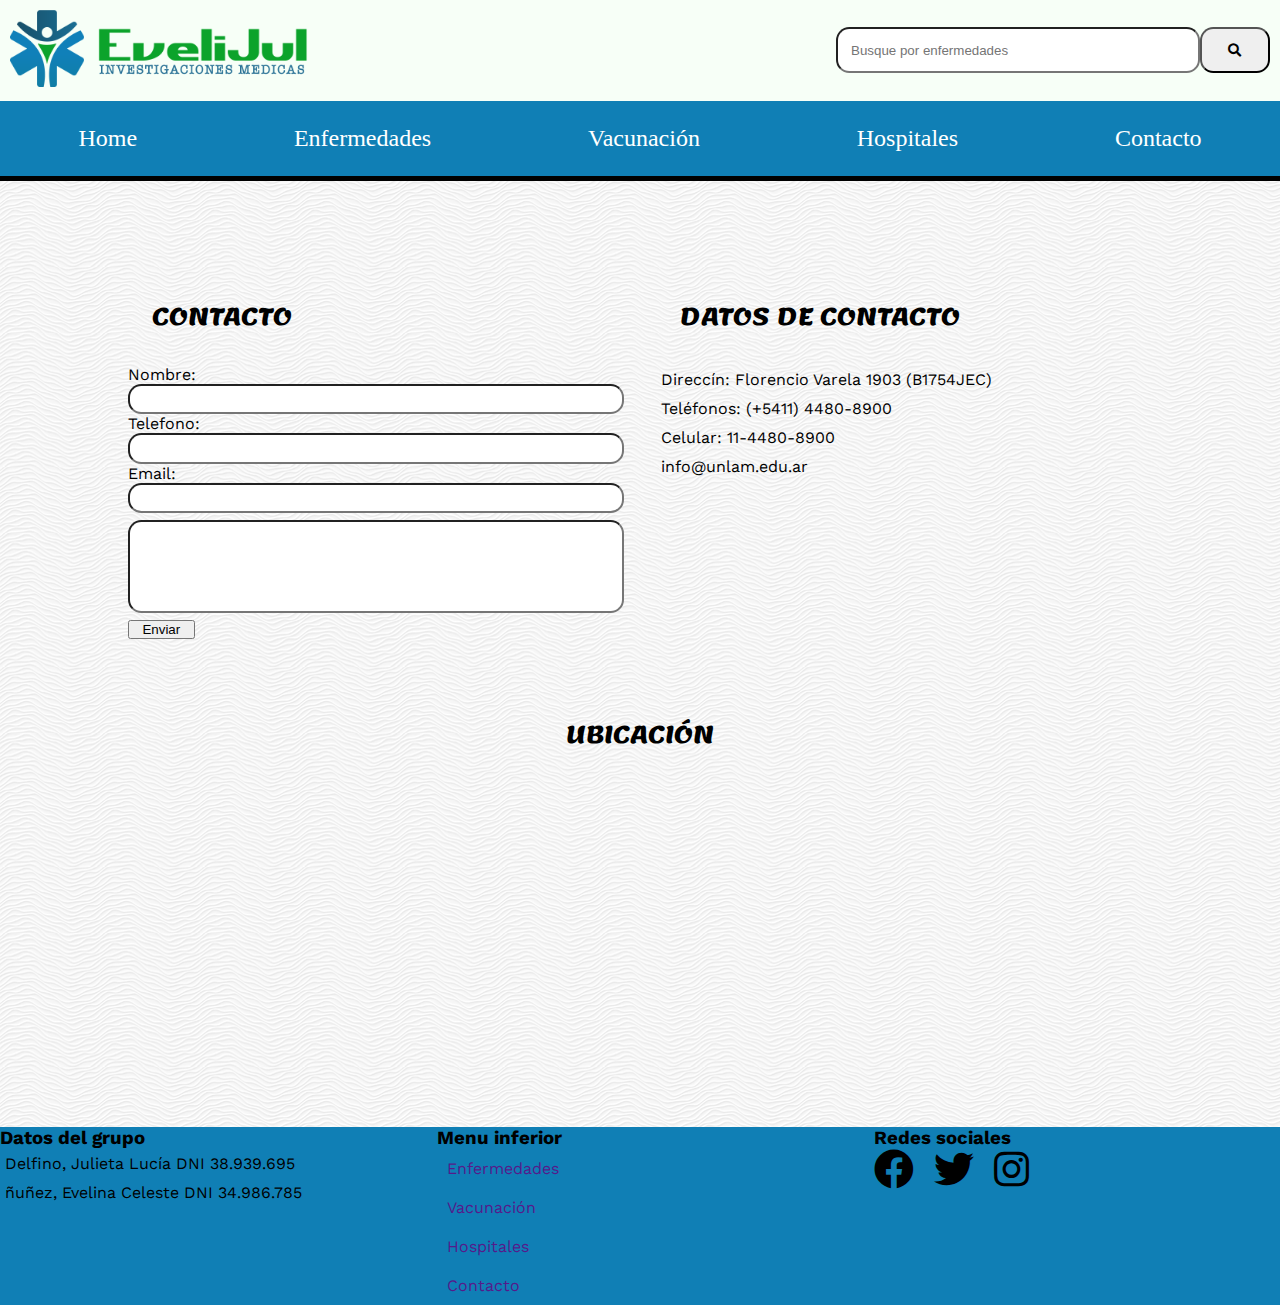
==== contacto.html @ 2eb38250 "Se linkeo todas las páginas y se arreglaron detalles." ====
<!DOCTYPE html>
<html lang="es">
<head>
    <meta charset="UTF-8">
    <title>Pagina principal</title>
    <link rel="stylesheet" href="css/estilos.css">
</head>
<body>
   <datalist id="buscador"><!--no se como dejar una opcion marcada por defecto-->
        <option value="sida">
        <option value="Resfriado común">
        <option value="Fiebre hemorrágica por el virus del Ébola">
        <option value="Herpes genital">
        <option value="Influenza">
        <option value="Sarampión">
        <option value="Varicela y herpes zóster (culebrilla)">
        <option value="COVID-19">
        </datalist>
   <header class="estilosheader">
        <div >
        <img  src="img/EVELIJUL.png" alt="" class="imagenlogo">
         </div >
        <div >
        <form class="contenedorbuscador"  action="#" method="post" >
        
        <input type="text" name="enfermedades" list="buscador" placeholder="Busque por enfermedades" class="buscador">
        <!--input type="submit" value="buscar" class="btnbuscar"-->
        <button class="buttonbuscar"><i class="fas fa-search"></i></button><!--El button me deja poner lo que yo quiera dentro de él-->
       </form> 
       </div>
    </header>
     <nav >
            <ul class="menu">
                <li><a href="index.html" target="_blank">Home</a></li>
                <li>
                <a href="listenfermedades.html" target="_blank">Enfermedades</a></li>
                <li><a href="enfermedad.html">Vacunación</a></li>
                <li><a href="mapa-hospitales.html">Hospitales</a></li>
                <li><a href="contacto.html">Contacto</a></li>
            </ul>
    </nav>
    <main class="main-contacto">
       <section class="contenedor-contacto">
        <article >
           <h2>CONTACTO</h2>
            <form class="contacto" action="#" method="post" enctype="application/x-www-form-urlencoded">
  
                 <label for="nombre">Nombre:</label>
                <input type="text" name="nombre" id="nombre" class="input-formulario">
                <label for="tel">Telefono:</label>
                <input type="tel"  name="tel" id="tel" class="input-formulario">   
          
                <label for="email">Email:</label>
                <input type="email" name="email" id="email" class="input-formulario">
                <label for="mensaje"></label>
                <input type="long text" id="mensaje" name="mensaje" class="box-mensaje">
                <button class="boton-contacto">Enviar</button>
            
            </form>
        </article>
        
        <article class="datos-contacto">
            <h2>DATOS DE CONTACTO</h2>
            <P>Direcc&iacute;n: Florencio Varela 1903 (B1754JEC)  </P>
            <p>Tel&eacute;fonos: (+5411) 4480-8900 </p>
            <p>Celular: 11-4480-8900</p>
            <p>info@unlam.edu.ar</p>
            <a href="https://www.unlam.edu.ar/"></a>
        </article>
       </section>
       <section class="mapa-contacto">
           <h2>UBICACI&Oacute;N</h2>
           <iframe src="https://www.google.com/maps/embed?pb=!1m16!1m12!1m3!1d350847.7248750527!2d-58.580420923206944!3d-34.62350026172619!2m3!1f0!2f0!3f0!3m2!1i1024!2i768!4f13.1!2m1!1sHOSPITALES!5e0!3m2!1ses-419!2sar!4v1590868090485!5m2!1ses-419!2sar"  frameborder="0" style="border:0;" allowfullscreen="" aria-hidden="false" tabindex="0"></iframe> 
       </section>
        
        
    </main>
    
   <footer class="estilosfooter">
        <div>
         <h3>Datos del grupo</h3> 
         <ul>
             <li>
                 <p>Delfino, Julieta Luc&iacute;a DNI 38.939.695</p>
             </li>
             <li>
                 <p>&ntilde;uñez, Evelina Celeste DNI 34.986.785</p>
             </li>
         </ul>
        </div>
        <div>
        <h3>Menu inferior</h3>
         <ul class="menuinferior">
                <li><a href="">Enfermedades</a></li>
                <li><a href="">Vacunación</a></li>
                <li><a href="">Hospitales</a></li>
                <li><a href="">Contacto</a></li>
         </ul>      
        </div>
        <div >
        <h3>Redes sociales</h3>
         <div class="contenedorredessociales">
         <i class="fab fa-facebook" class="redesSociales"></i>
         <i class="fab fa-twitter"class="redesSociales"></i>
         <i class="fab fa-instagram"class="redesSociales"></i>
         </div>
         </div>
    </footer>
    
</body>
</html>
---- css/estilos.css ----
@import url('https://fonts.googleapis.com/css2?family=Chewy&family=Lemonada&family=Work+Sans&display=swap');
@import '../fonts/fuentes.css';
@import 'all.css';
/*
font-family: 'Chewy', cursive;
font-family: 'Lemonada', cursive;
font-family: 'Work Sans', sans-serif;
*/



/*Estilos del header y footer*/
*{
    margin: 0;
    padding: 0;
}
body{
    background-image: url(../img/white-waves.png);
    font-family: 'Work Sans', sans-serif;
}
/*estilos de etiqueta*/
header{
    /*background-image: url(../img/full-bloom.png);*/
    background-color: #F7FFF7;
}
h1{
    text-align: center;
    padding: 0.5em;
    font-family: 'Chewy', cursive;
    font-size: 3em;
    font-weight: 100;/*grosor*/
}
h2{
    padding: 1em;
    font-family: 'Lemonada', cursive;;
}
footer{
    /*background-image: url(../img/green_dust_scratch.png);*/
    background-color: #107FB5;
}
p{
    padding: 5px;
}

main{
    margin: auto;
    width: 90%;
    margin-bottom: 1em;
   
}

/*Estilos del header*/
.estilosheader{
    display: flex;
    justify-content: space-around;
    align-items: center; /*para centrar los items del contenedor*/
    padding: 10px;
}
.estilosheader img{
   width: calc(40% - 2em);
   box-sizing: border-box;
    
}
.contenedorbuscador{
    display: flex;
}
.buscador{
   padding: 1em;
   border-radius: 1em;
   display: inline-block;
    width: 25em;
}
.buttonbuscar{
    padding: 1em 2em;
    border-radius: 1em
}


/*estilos del menu*/
.menu{
    display: flex;
    justify-content:space-around;
    border-bottom: 5px solid #000;
    background-color: #107FB5 ;
  
}

.menu li{
    list-style: none;
}
.menu a{
    text-decoration: none;
    color: #fff;
    font-family: 'Chewy', cursive;
    font-size: 1.5em;
    margin: 0.5em;
    display: block;
    padding: 0.5em;
    transition: background-color border-radius 1s;
}
.menu a:hover{
    background-color: #009ABC;
    border-radius: 20px;
}

/*Estilos del footer!!*/

.estilosfooter{
    display: flex;
    justify-content: space-between;
}
.menuinferior{
    display: flex;
    flex-direction: column;
    justify-content: center;
}
.menuinferior {
    list-style: none;
}
.menuinferior a{
    text-decoration: none;
    display: block;
    padding: 10px;
}
.estilosfooter div{
    width: calc(33% - 1em);
    
}

/*Estilos del main pagina enfermedades */
.contenedorlistaenfermedades p{
    color:#fff;
}
.contenedorlistaenfermedades{
    display: flex;
    flex-direction: column;
}
.contenedorlistaenfermedades article{
    display: flex;
    border-radius: 1em;
    background-color: #009ABC;
    margin: 20px;
}
.contenedorenfermedad{
    display: flex;
    justify-content: space-around;
    align-items: center;
    
}
.contenedorenfermedad img{
   max-width: 100%;
    width:  20em;
}
.contenedorenfermedad div{
    width: calc(50% - 1em);
    margin: 1em;
}

.contenedorenfermedad p{
    margin-bottom: 1em;
}

.contenedorlistaenfermedades section{
    margin: 20px;
}
.buscadordeenfermedades article {
    display: flex;
    justify-content: center;
}

.boton-detalle{
    background-color: #000;
    border-radius: 1em;
    padding: 0.5em;
    margin-bottom: 1em;
    color: #fff;
    text-decoration: none;
}
/*Estilos del main pagina index*/

.contenedormain{
    display: flex;
    flex-direction: column;
}
.contenedormain article {
    padding: 30px;
    margin: 10px;
}

.contenedorslaider {
    display: flex;
    text-align: center;
}
.contenedorslaider img{
    max-width: 100%;
    max-height: 50%;

}
.contenedormenucentral h2{
    line-height: 1.2em; /*interlineado*/
    font-size: 1em;
}
.contenedormenucentral{
    display: flex;
    text-align: center;
    justify-content:space-between;
    align-items: flex-start;
    padding: 1em;
    
}
.contenedormenucentral div{
    width: calc(33% - 1em);

}
.contenedormenucentral img{
    max-width: 100%;
    border-radius: 20em;
    width: 300px;
}
.contenedormenucentral a{
    text-decoration: none;
}

.contenedorredessociales{
    display: flex;
}
.contenedorredessociales i{
    display: inline-block;
    font-size:  2.5em;
    margin-right: 0.5em;
    
}
.contenedorllamado{
    display: flex;
    justify-content: space-between;
    height: 200px;
    background-color: #31e0cc;
    align-items: center;
    -webkit-box-shadow: 8px 10px 5px 0px rgba(14,117,235,1);
    -moz-box-shadow: 8px 10px 5px 0px rgba(14,117,235,1);
     box-shadow: 8px 10px 5px 0px rgba(14,117,235,1);
    
}
.contenedorllamado{
     width: calc (40% - 2em);
    justify-content: space-around;
}
.contenedorllamado p{
    font-size: 1.9em;
    font-family: 'Chewy', cursive;
}

.iconogrande{
    font-size: 10em;
    margin: auto;
    text-align: center;
}
.mapa{
    margin: auto;
    text-align: center;
}
.mapa iframe{
    width: 100%;
    height: 500px;
}

/*Estilos del main de contacto*/
.contenedor-contacto{
    display: flex;
    justify-content: space-around;
    padding: 3em;
}
.contenedor-contacto article{
    width: calc(50% - 2em);
}
.contacto{
    display: flex;
    flex-direction: column;
}
.main-contacto{
    margin-top: 2.5em;
    margin-bottom: 2.5em;
}
.mapa-contacto{
    margin: auto;
    text-align: center;
}
.mapa-contacto iframe{
    width: 100%;
    height: 300px;
}
.input-formulario{
    border-radius: 1em;
    height: 2em;
 
}
.box-mensaje{
    height: 7em;
     border-radius: 1em;
    box-sizing: border-box;
    padding: 2em;
    margin-bottom: 0.5em;
    margin-top: 0.5em;
    
}
.boton-contacto{
    display: inline;
    width: 5em;
   
}
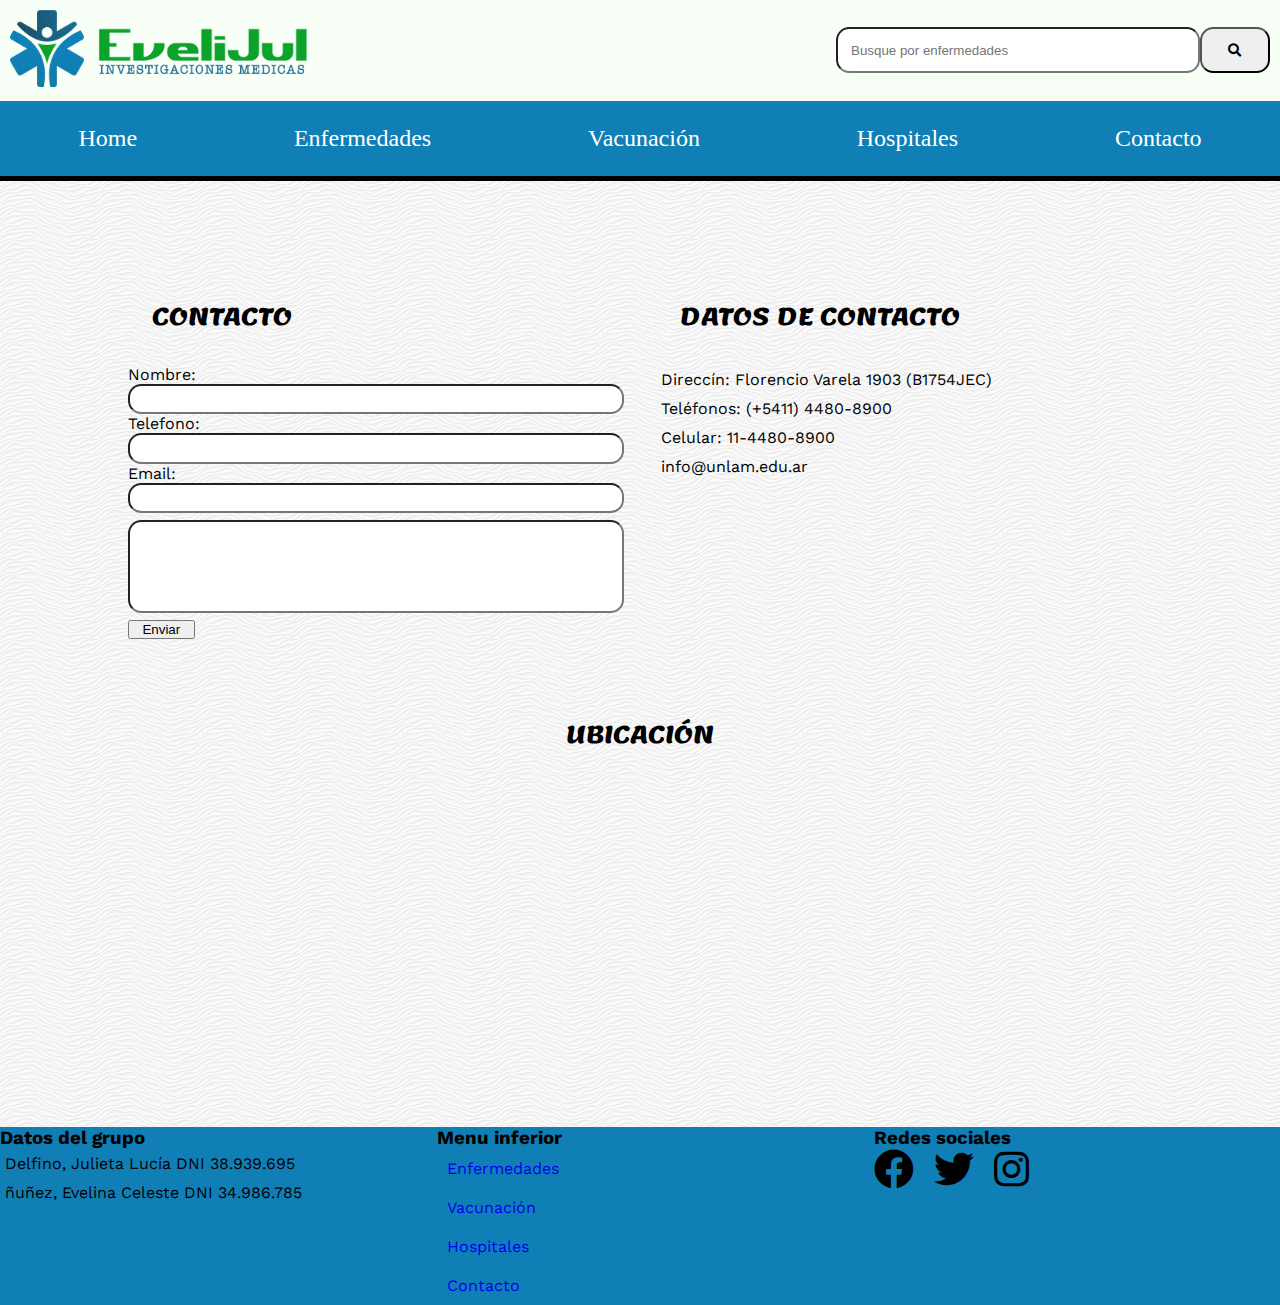
==== commit ff44a43f: "Linkeo de menu inferior con otras paginas" ====
--- a/contacto.html
+++ b/contacto.html
@@ -2,7 +2,7 @@
 <html lang="es">
 <head>
     <meta charset="UTF-8">
-    <title>Pagina principal</title>
+    <title>Contacto</title>
     <link rel="stylesheet" href="css/estilos.css">
 </head>
 <body>
@@ -91,10 +91,10 @@
         <div>
         <h3>Menu inferior</h3>
          <ul class="menuinferior">
-                <li><a href="">Enfermedades</a></li>
-                <li><a href="">Vacunación</a></li>
-                <li><a href="">Hospitales</a></li>
-                <li><a href="">Contacto</a></li>
+            <li><a href="listenfermedades.html">Enfermedades</a></li>
+            <li><a href="enfermedad.html">Vacunación</a></li>
+            <li><a href="mapa-hospitales.html">Hospitales</a></li>
+            <li><a href="contacto.html">Contacto</a></li>
          </ul>      
         </div>
         <div >
--- a/css/estilos.css
+++ b/css/estilos.css
@@ -113,7 +113,7 @@
 .menuinferior{
     display: flex;
     flex-direction: column;
-    justify-content: center;
+    justify-content: space-between;
 }
 .menuinferior {
     list-style: none;
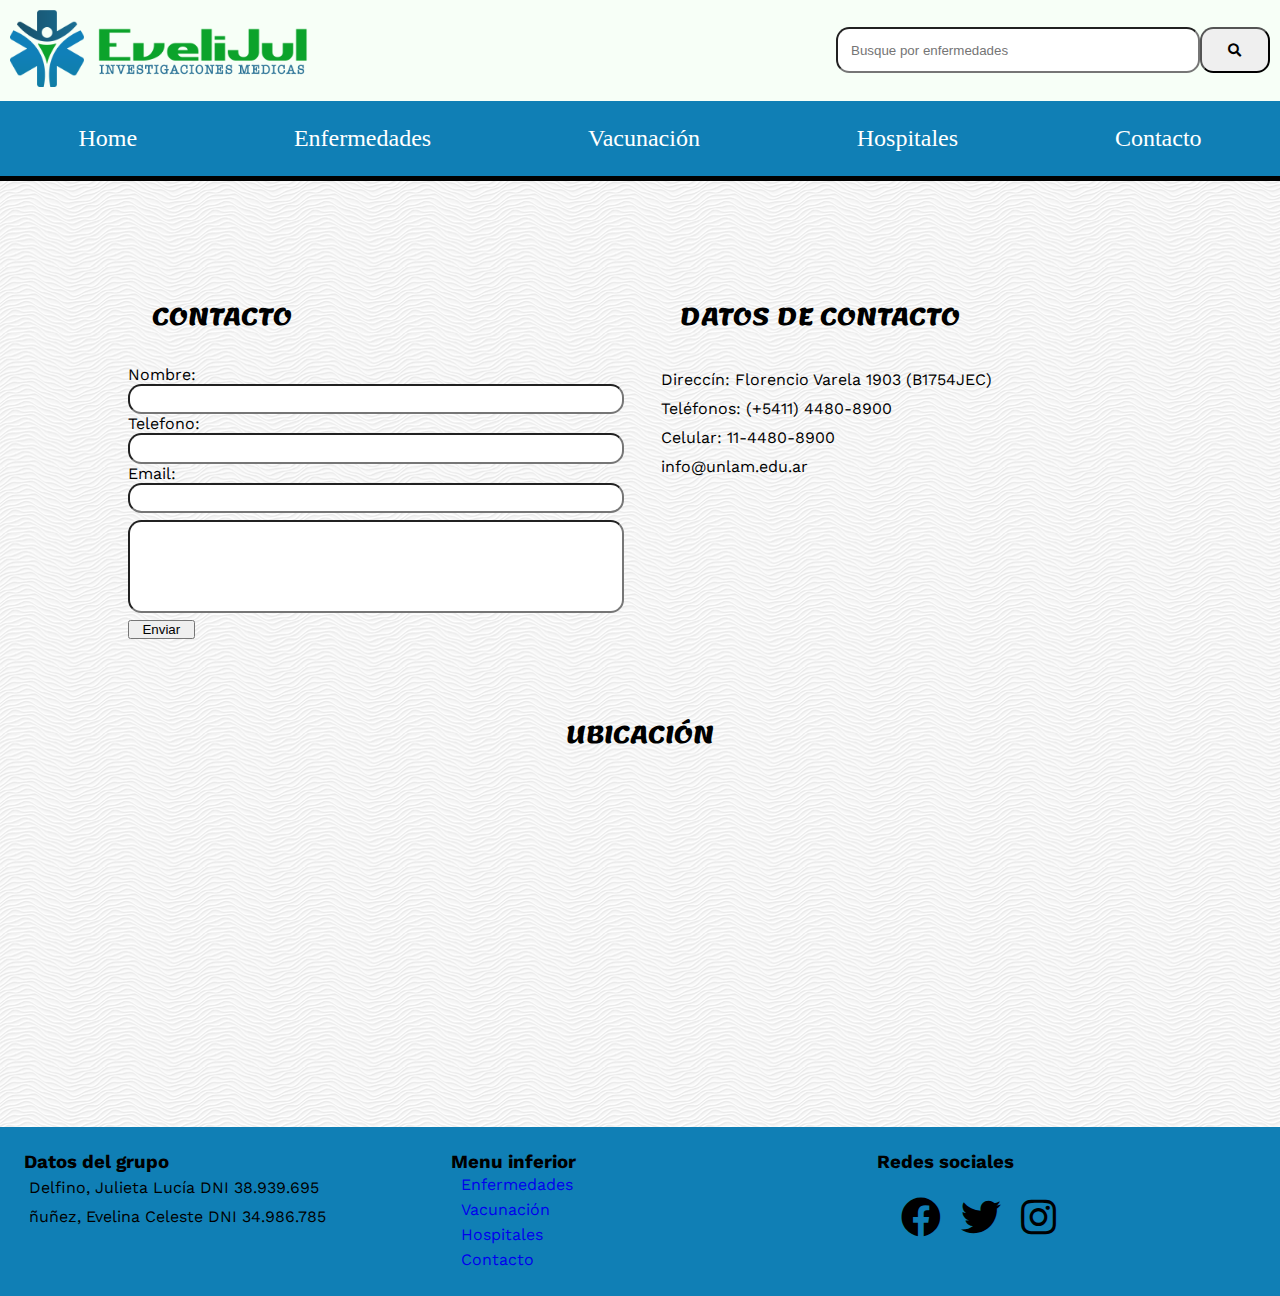
==== commit accf5ec1: "separación css por pagina" ====
--- a/contacto.html
+++ b/contacto.html
@@ -4,6 +4,7 @@
     <meta charset="UTF-8">
     <title>Contacto</title>
     <link rel="stylesheet" href="css/estilos.css">
+    <link rel="stylesheet" href="css/contacto.css">
 </head>
 <body>
    <datalist id="buscador"><!--no se como dejar una opcion marcada por defecto-->
--- a/css/estilos.css
+++ b/css/estilos.css
@@ -9,8 +9,6 @@
 */
 
 
-
-/*Estilos del header y footer*/
 *{
     margin: 0;
     padding: 0;
@@ -19,7 +17,7 @@
     background-image: url(../img/white-waves.png);
     font-family: 'Work Sans', sans-serif;
 }
-/*estilos de etiqueta*/
+
 header{
     /*background-image: url(../img/full-bloom.png);*/
     background-color: #F7FFF7;
@@ -113,7 +111,11 @@
 .menuinferior{
     display: flex;
     flex-direction: column;
-    justify-content: space-between;
+    line-height: 0.3em;
+    
+}
+.estilosfooter li{
+    list-style: none;
 }
 .menuinferior {
     list-style: none;
@@ -124,59 +126,11 @@
     padding: 10px;
 }
 .estilosfooter div{
-    width: calc(33% - 1em);
-    
-}
-
-/*Estilos del main pagina enfermedades */
-.contenedorlistaenfermedades p{
-    color:#fff;
-}
-.contenedorlistaenfermedades{
-    display: flex;
-    flex-direction: column;
-}
-.contenedorlistaenfermedades article{
-    display: flex;
-    border-radius: 1em;
-    background-color: #009ABC;
-    margin: 20px;
-}
-.contenedorenfermedad{
-    display: flex;
-    justify-content: space-around;
-    align-items: center;
-    
-}
-.contenedorenfermedad img{
-   max-width: 100%;
-    width:  20em;
-}
-.contenedorenfermedad div{
-    width: calc(50% - 1em);
-    margin: 1em;
-}
-
-.contenedorenfermedad p{
-    margin-bottom: 1em;
-}
-
-.contenedorlistaenfermedades section{
-    margin: 20px;
-}
-.buscadordeenfermedades article {
-    display: flex;
-    justify-content: center;
-}
-
-.boton-detalle{
-    background-color: #000;
-    border-radius: 1em;
-    padding: 0.5em;
-    margin-bottom: 1em;
-    color: #fff;
-    text-decoration: none;
-}
+    width: calc(33% - 1em); 
+    margin: 1.5em;
+}
+
+
 /*Estilos del main pagina index*/
 
 .contenedormain{
@@ -265,47 +219,3 @@
     height: 500px;
 }
 
-/*Estilos del main de contacto*/
-.contenedor-contacto{
-    display: flex;
-    justify-content: space-around;
-    padding: 3em;
-}
-.contenedor-contacto article{
-    width: calc(50% - 2em);
-}
-.contacto{
-    display: flex;
-    flex-direction: column;
-}
-.main-contacto{
-    margin-top: 2.5em;
-    margin-bottom: 2.5em;
-}
-.mapa-contacto{
-    margin: auto;
-    text-align: center;
-}
-.mapa-contacto iframe{
-    width: 100%;
-    height: 300px;
-}
-.input-formulario{
-    border-radius: 1em;
-    height: 2em;
- 
-}
-.box-mensaje{
-    height: 7em;
-     border-radius: 1em;
-    box-sizing: border-box;
-    padding: 2em;
-    margin-bottom: 0.5em;
-    margin-top: 0.5em;
-    
-}
-.boton-contacto{
-    display: inline;
-    width: 5em;
-   
-}--- a/css/contacto.css
+++ b/css/contacto.css
@@ -0,0 +1,44 @@
+/*Estilos del main de contacto*/
+.contenedor-contacto{
+    display: flex;
+    justify-content: space-around;
+    padding: 3em;
+}
+.contenedor-contacto article{
+    width: calc(50% - 2em);
+}
+.contacto{
+    display: flex;
+    flex-direction: column;
+}
+.main-contacto{
+    margin-top: 2.5em;
+    margin-bottom: 2.5em;
+}
+.mapa-contacto{
+    margin: auto;
+    text-align: center;
+}
+.mapa-contacto iframe{
+    width: 100%;
+    height: 300px;
+}
+.input-formulario{
+    border-radius: 1em;
+    height: 2em;
+ 
+}
+.box-mensaje{
+    height: 7em;
+     border-radius: 1em;
+    box-sizing: border-box;
+    padding: 2em;
+    margin-bottom: 0.5em;
+    margin-top: 0.5em;
+    
+}
+.boton-contacto{
+    display: inline;
+    width: 5em;
+   
+}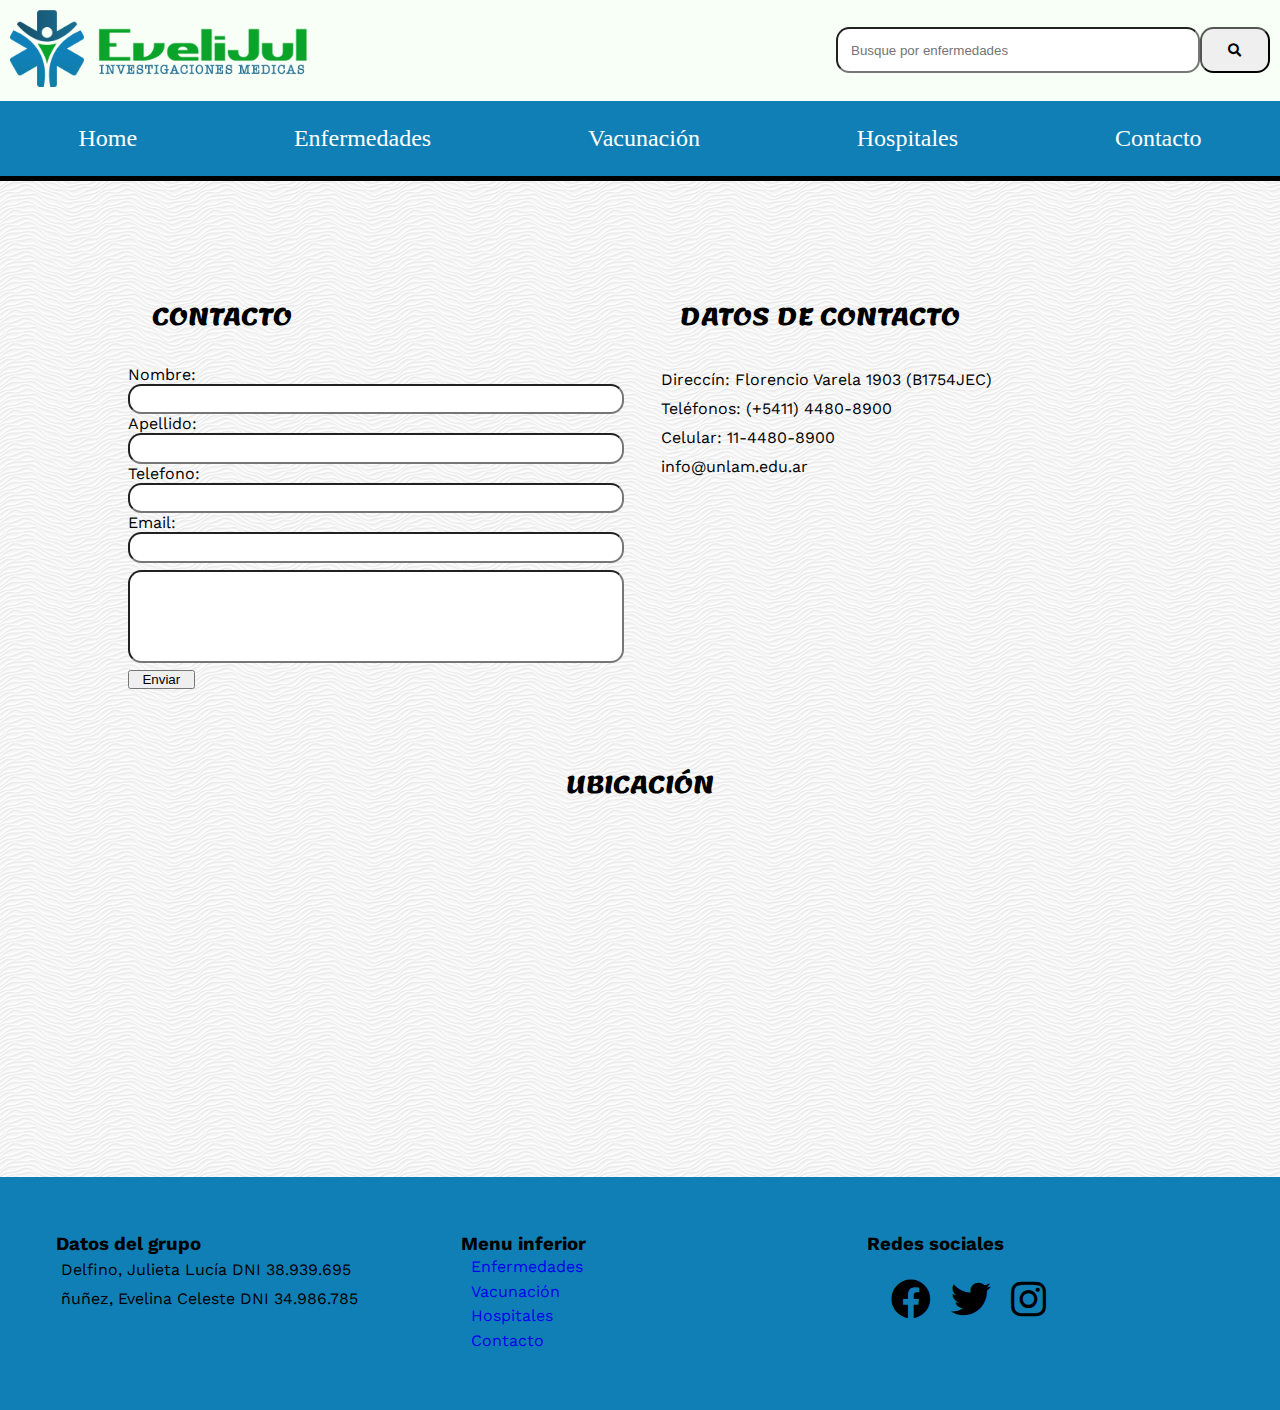
==== commit 814fbfa6: "archivo js" ====
--- a/contacto.html
+++ b/contacto.html
@@ -5,6 +5,7 @@
     <title>Contacto</title>
     <link rel="stylesheet" href="css/estilos.css">
     <link rel="stylesheet" href="css/contacto.css">
+    <script src="js/contacto.js"></script>
 </head>
 <body>
    <datalist id="buscador"><!--no se como dejar una opcion marcada por defecto-->
@@ -44,10 +45,12 @@
        <section class="contenedor-contacto">
         <article >
            <h2>CONTACTO</h2>
-            <form class="contacto" action="#" method="post" enctype="application/x-www-form-urlencoded">
+            <form class="contacto" action="#" onsubmit="return validar()" enctype="application/x-www-form-urlencoded">
   
                  <label for="nombre">Nombre:</label>
                 <input type="text" name="nombre" id="nombre" class="input-formulario">
+                <label for="apellido">Apellido:</label>
+                <input type="text" name="apellido" id="apellido" class="input-formulario">
                 <label for="tel">Telefono:</label>
                 <input type="tel"  name="tel" id="tel" class="input-formulario">   
           
@@ -56,6 +59,9 @@
                 <label for="mensaje"></label>
                 <input type="long text" id="mensaje" name="mensaje" class="box-mensaje">
                 <button class="boton-contacto">Enviar</button>
+                <div id="mensajes" class="error">
+
+                </div>
             
             </form>
         </article>
--- a/css/estilos.css
+++ b/css/estilos.css
@@ -106,7 +106,8 @@
 
 .estilosfooter{
     display: flex;
-    justify-content: space-between;
+    justify-content: space-around;
+    padding: 2em;
 }
 .menuinferior{
     display: flex;
@@ -122,8 +123,8 @@
 }
 .menuinferior a{
     text-decoration: none;
-    display: block;
-    padding: 10px;
+     display: block;
+     padding: 10px;
 }
 .estilosfooter div{
     width: calc(33% - 1em); 
@@ -218,4 +219,7 @@
     width: 100%;
     height: 500px;
 }
-
+.error{
+    color: #107FB5;
+}
+
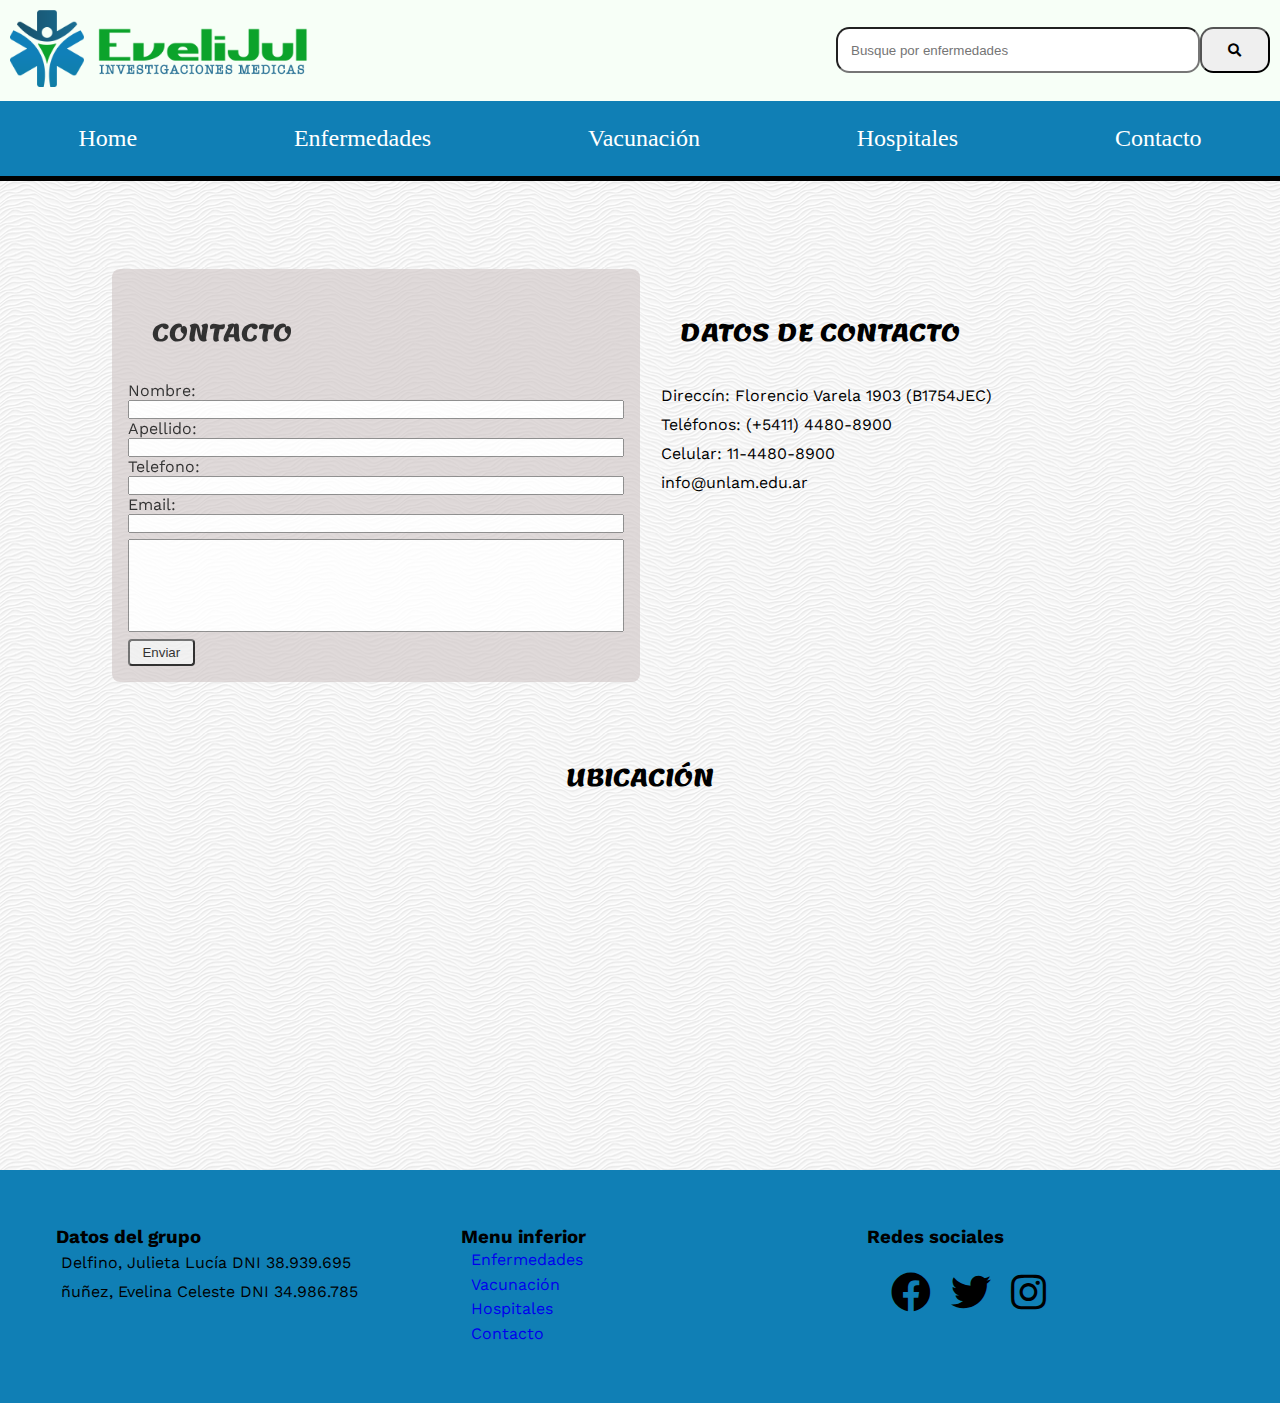
==== commit 54d586c1: "cambio de diseño formulario enfermedades" ====
--- a/contacto.html
+++ b/contacto.html
@@ -43,7 +43,7 @@
     </nav>
     <main class="main-contacto">
        <section class="contenedor-contacto">
-        <article >
+        <article id="color-formulario">
            <h2>CONTACTO</h2>
             <form class="contacto" action="#" onsubmit="return validar()" enctype="application/x-www-form-urlencoded">
   
@@ -58,11 +58,11 @@
                 <input type="email" name="email" id="email" class="input-formulario">
                 <label for="mensaje"></label>
                 <input type="long text" id="mensaje" name="mensaje" class="box-mensaje">
-                <button class="boton-contacto">Enviar</button>
+                
                 <div id="mensajes" class="error">
 
                 </div>
-            
+                <button class="boton-contacto">Enviar</button>
             </form>
         </article>
         
--- a/css/contacto.css
+++ b/css/contacto.css
@@ -6,6 +6,7 @@
 }
 .contenedor-contacto article{
     width: calc(50% - 2em);
+    padding: 1em;;
 }
 .contacto{
     display: flex;
@@ -23,14 +24,14 @@
     width: 100%;
     height: 300px;
 }
-.input-formulario{
+/*.input-formulario{
     border-radius: 1em;
     height: 2em;
  
-}
+}*/
 .box-mensaje{
     height: 7em;
-     border-radius: 1em;
+    /*border-radius: 1em;*/
     box-sizing: border-box;
     padding: 2em;
     margin-bottom: 0.5em;
@@ -38,7 +39,14 @@
     
 }
 .boton-contacto{
-    display: inline;
+    display: inline-block;
     width: 5em;
+    height: 2em;
+    border-radius: 0.3em;
    
+}
+#color-formulario{
+    background-color: rgba(208, 198, 198, 0.796);
+    border-radius: 0.5em;
+    opacity: 0.8;
 }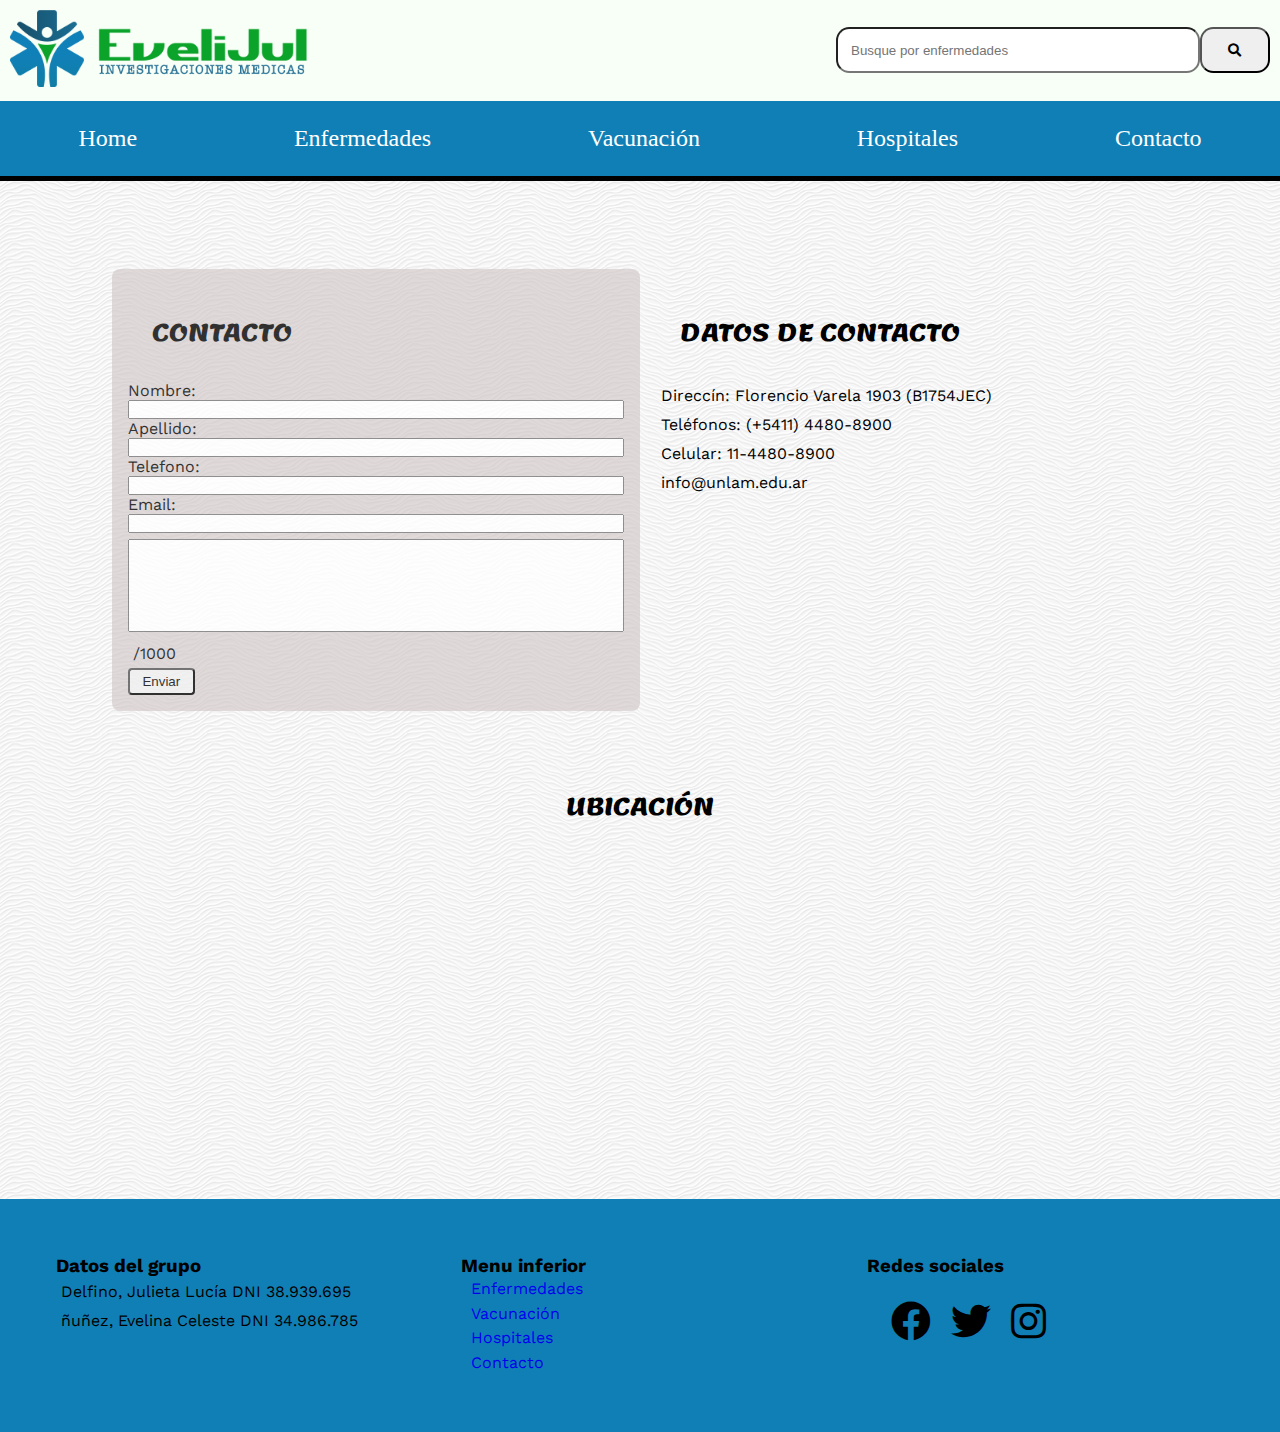
==== commit 97b09b53: "limite 1000caracteres y contador de restantes en tiempo real" ====
--- a/contacto.html
+++ b/contacto.html
@@ -57,7 +57,8 @@
                 <label for="email">Email:</label>
                 <input type="email" name="email" id="email" class="input-formulario">
                 <label for="mensaje"></label>
-                <input type="long text" id="mensaje" name="mensaje" class="box-mensaje">
+                <input type="long text" id="mensaje" name="mensaje" class="box-mensaje" onkeyup="contarCaracteres()">
+                <p><span id="caracteres"></span>/1000</p>
                 
                 <div id="mensajes" class="error">
 
